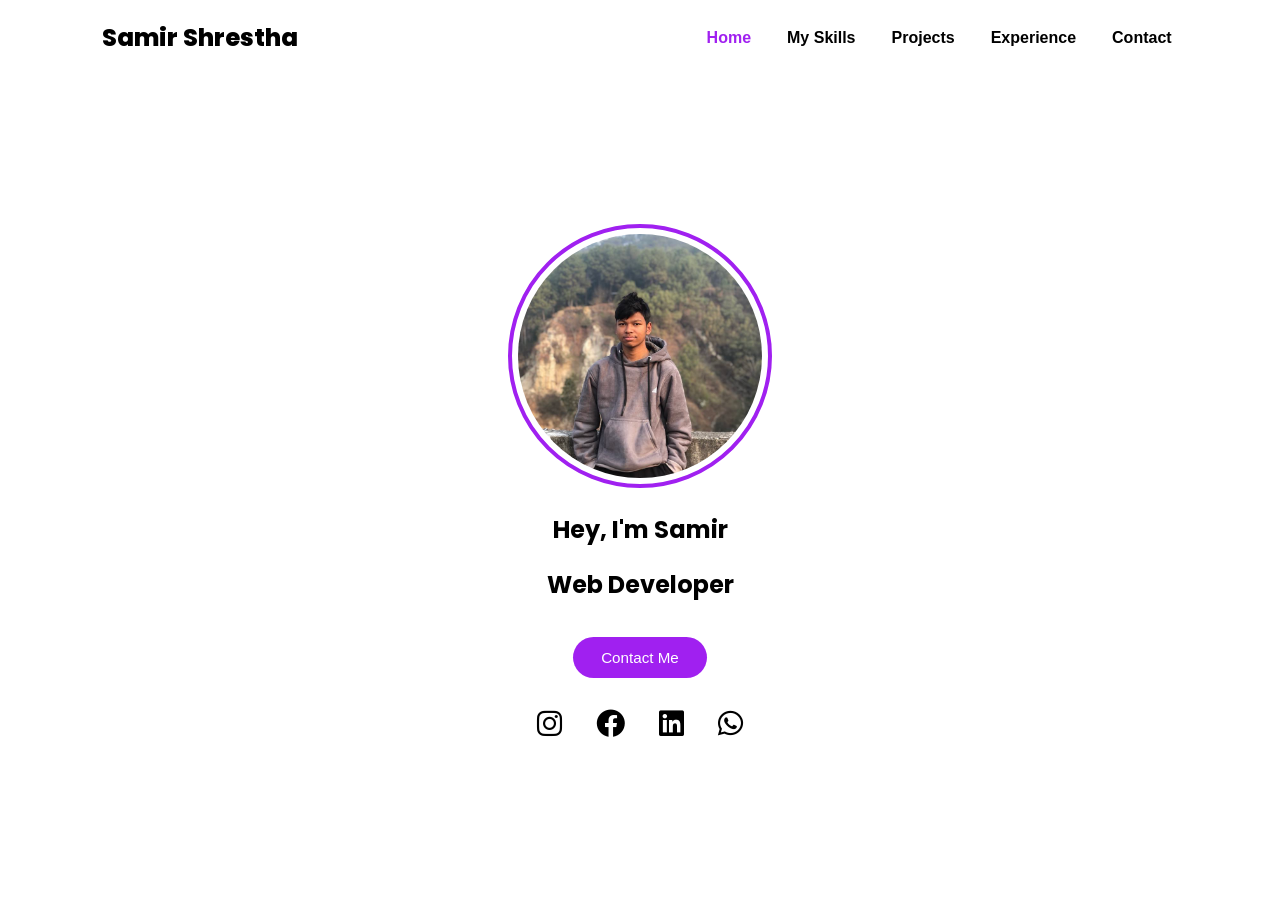
==== index.html @ 797c560c "portfolio done" ====
<!DOCTYPE html>
<html lang="en">
<head>
    <meta charset="UTF-8">
    <meta name="viewport" content="width=device-width, initial-scale=1.0">
    <title>Samir Shrestha | Portfolio</title>
    <!-- GOOGLE FONTS for style -->
    <link href="https://fonts.googleapis.com/css2?family=Poppins:wght@300;400;600;800&display=swap" rel="stylesheet">
    <link rel="stylesheet" href="https://cdnjs.cloudflare.com/ajax/libs/font-awesome/6.0.0/css/all.min.css">
    <link rel="stylesheet" href="style.css">
    <link id="favicon" rel="icon" type="png" href="images/favicon1.png">
</head>
<body>

    <header>
        <div class="logo-container">
            <i class="logo" img src="images/logo.svg"></i> 
            <span class="name">Samir Shrestha</span>
        </div>
        <nav id="main-nav">
            <button class="nav-btn active" onclick="showSection('home', this)">Home</button>
            <button class="nav-btn" onclick="showSection('skills', this)">My Skills</button>
            <button class="nav-btn" onclick="showSection('projects', this)">Projects</button>
            <button class="nav-btn" onclick="showSection('home', this)">Experience</button>
            <button class="nav-btn" onclick="showSection('contact', this)">Contact</button>
        </nav>
    </header>

    <main id="content-area">
        <section id="home" class="tab-content active">
            <div class="home-hero">
                <div class="image-border">
                    <img src="images/profile.jpeg" alt="Samir" class="profile-img">
                </div>
                <h1>Hey, I'm <span class="highlight">Samir</span></h1>
                <div class="typing-container">
                    <h2 id="typing-text"></h2>
                </div>
                
                <button class="btn" onclick="showSection('contact')">Contact Me</button>
                
                <div class="social-links">
                    <a href="https://instagram.com/samirz__z" target="_blank"><i class="fab fa-instagram"></i></a>
                    <a href="https://facebook.com/samir.shrestha.1084095001" target="_blank"><i class="fab fa-facebook"></i></a>
                    <a href="https://www.linkedin.com/in/samir-shrestha-b8701a362?utm_source=share&utm_campaign=share_via&utm_content=profile&utm_medium=android_app" target="_blank"><i class="fab fa-linkedin"></i></a>
                    <a href="https://wa.me/9779768727691" target="_blank"><i class="fab fa-whatsapp"></i></a>
                </div>
            </div>
        </section>

        <section id="projects" class="tab-content">
            <div class="content-wrapper">
                <h1>Featured Projects</h1>
                <div class="project-grid">
                    <div class="project-card">
                        <img src="images/amazon.png" alt="Project One">
                        <h3>Project One</h3>
                        <p>Clone of amazon</p>
                        <a href="https://www.amazon.com/" target="_blank" class="btn">View</a>
                    </div>
                    <div class="project-card">
                        <img src="images/GG.png" alt="Project Two">
                        <h3>Project Two</h3>
                        <p>None.</p>
                        <a href="#" class="btn">View</a>
                    </div>
                    <div class="project-card">
                        <img src="images/logo.svg" alt="Project Three">
                        <h3>Project Three</h3>
                        <p>None</p>
                        <a href="#" class="btn">View</a>
                    </div>
                </div>
            </div>
        </section>

        <section id="skills" class="tab-content">
            <div class="content-wrapper">
                <h2>My Skills</h2>
                <div class="skills-grid">
                    <div class="skill">
                        <div class="skill-head"><span>HTML</span><span>80%</span></div>
                        <div class="skill-bar"><div class="skill-level" style="--val:80%"></div></div>
                    </div>
                    <div class="skill">
                        <div class="skill-head"><span>CSS</span><span>40%</span></div>
                        <div class="skill-bar"><div class="skill-level" style="--val:40%"></div></div>
                    </div>
                    <div class="skill">
                        <div class="skill-head"><span>JavaScript</span><span>Learning</span></div>
                        <div class="skill-bar"><div class="skill-level" style="--val:10%"></div></div>
                    </div>
                    <div class="skill">
                        <div class="skill-head"><span>Design</span><span>50%</span></div>
                        <div class="skill-bar"><div class="skill-level" style="--val:50%"></div></div>
                    </div>
                </div>
            </div>
        </section>

        <section id="experience" class="tab-content"><h2>Experience</h2><p>None</p></section>

        <section id="contact" class="tab-content">
            <div class="content-wrapper contact-wrapper">
                <h2>Contact</h2>
                <div class="contact-columns">
                    <div class="contact-info">
                        <p><strong>Email:</strong> <a href="mailto:sameershrestha11233@gmail.com">sameershrestha11233@gmail.com</a></p>
                        <p><strong>Phone:</strong> <a href="tel:+9779765420860">+977 9876543210</a></p>
                    </div>
                    <form id="contact-form" class="contact-form">
                        <input type="text" id="name" name="name" placeholder="Your name" required>
                        <input type="email" id="email" name="email" placeholder="Your email" required>
                        <textarea id="message" name="message" rows="5" placeholder="Your message" required></textarea>
                        <button type="submit" class="btn">Send</button>
                    </form>
                </div>
            </div>
        </section>
    </main>

    <script src="script.js"></script>
</body>
</html>
---- style.css ----
:root {
    --purple: #a020f0;
    --black: #000000;
}

* { box-sizing: border-box; }

body {
    font-family: 'Poppins', sans-serif;
    margin: 0;
    background-color: #fff;
    overflow: hidden; 
}

header {
    display: flex;
    justify-content: space-between;
    align-items: center;
    padding: 20px 8%;
    background: white;
}

.logo-container {
    display: flex;
    align-items: center;
    font-size: 1.5rem;
    font-weight: 800;
}

.logo-icon {
    color: var(--purple);
    margin-right: 10px;
}

nav .nav-btn {
    background: none;
    border: none;
    color: var(--black);
    font-size: 1rem;
    font-weight: 600;
    margin-left: 20px;
    cursor: pointer;
    transition: transform 0.3s ease, color 0.3s ease;
}

nav .nav-btn:hover {
    transform: scale(1.25); 
    /* gets bigger when cursor is near */
}

nav .nav-btn.active {
    color: var(--purple) !important;

}

.tab-content {
    display: none;
    height: calc(100vh - 80px);
    width: 100%;
    text-align: center;
    padding: 40px;
}

.tab-content.active {
    display: flex;
    flex-direction: column;
    align-items: center;
    justify-content: center;
}

.image-border {
    width: 220px;
    height: 220px;
    border-radius: 50%;
    border: 4px solid var(--purple);
    padding: 5px;
    margin-bottom: 20px;
    zoom: 1.2;
}

.profile-img {
    width: 100%;
    height: 100%;
    border-radius: 50%;
    object-fit: cover;
}

/* Smooth zoom on hover for the profile image */
.profile-img {
    transition: transform 0.35s ease, filter 0.35s ease;
    transform-origin: center center;
}

.image-border:hover .profile-img,
.profile-img:focus {
    transform: scale(1.18);
    filter: brightness(1.03);
    cursor: pointer;
}
/* need to learn */
.typing-container {
    height: 40px; 
    margin-bottom: 30px;
}

.social-links a {
    color: var(--black);
    font-size: 1.8rem;
    margin: 0 15px;
    transition: color 0.3s;
}

.social-links a:hover { color: var(--purple); }

/* Projects: The Cave Effect */
/* #projects {
    background: black;
    color: white;
    cursor: crosshair;
    --mask-x: 50%;
    --mask-y: 50%;
    color: white;
    background: radial-gradient(
        circle 180px at var(--mask-x) var(--mask-y), 
        rgba(255,255,255,0.2) 0%, 
        black 100%
    );
} */

.project-card {
    border: 1px solid #333;
    padding: 30px;
    margin: 10px;
    border-radius: 10px;
    background: rgba(181, 240, 18, 0.05);
}
.project-grid {
    display: grid;
    grid-template-columns: repeat(auto-fit, minmax(220px, 1fr));
    gap: 18px;
    max-width: 980px;
    margin: 20px auto 0;
}
.project-card img {
    width: 100%;
    height: 140px;
    object-fit: cover;
    border-radius: 8px;
    margin-bottom: 12px;
}
.project-card h3 { margin: 8px 0; }

.skills-grid {
    display: grid;
    grid-template-columns: 1fr;
    gap: 18px;
    max-width: 1800px; 
    width: 98%;
    margin: 10px auto 0;
}
.skill { text-align: left; }
.skill-head { display:flex; justify-content:space-between; align-items:center; font-weight:600; margin-bottom:8px; column-gap:40px; }
.skill-head span:last-child { min-width:64px; text-align:right; font-weight:700; }
.skill-bar {
    width: 100%;
    height: 22px;
    background: #eee;
    border-radius: 12px;
    overflow: hidden;
    margin-top:10px; 
}
.skill-level {
    height: 100%;
    background: linear-gradient(90deg, var(--purple), #7a1bd6);
    width: 0; 
    transition: width 1s cubic-bezier(.2,.9,.2,1);
}


#skills.tab-content.active .skill-level {
    width: var(--val, 50%);
}


.contact-columns { display:flex; gap:30px; align-items:flex-start; justify-content:center; flex-wrap:wrap; max-width:920px; margin:0 auto; }
.contact-info { min-width:220px; }
.contact-form { display:flex; flex-direction:column; gap:10px; min-width:260px; width:360px; }
.contact-form input, .contact-form textarea {
    padding:10px 12px; border-radius:8px; border:1px solid #ccc; font-family:inherit; resize:vertical;
}
.contact-form .btn { align-self:flex-start; }

@media (max-width:600px) {
    .image-border { width:180px; height:180px; }
    .contact-form { width:100%; min-width:0; }
}
.btn {
      padding: 12px 28px;
      border-radius: 30px;
      border: none;
      background: var(--purple);
      color: white;
      cursor: pointer;
      font-size: 0.95rem;
      transition: 0.3s;
      margin-bottom: 25px;
    }
     .btn:hover {
      transform: scale(1.05);
      opacity: 0.9;
    }
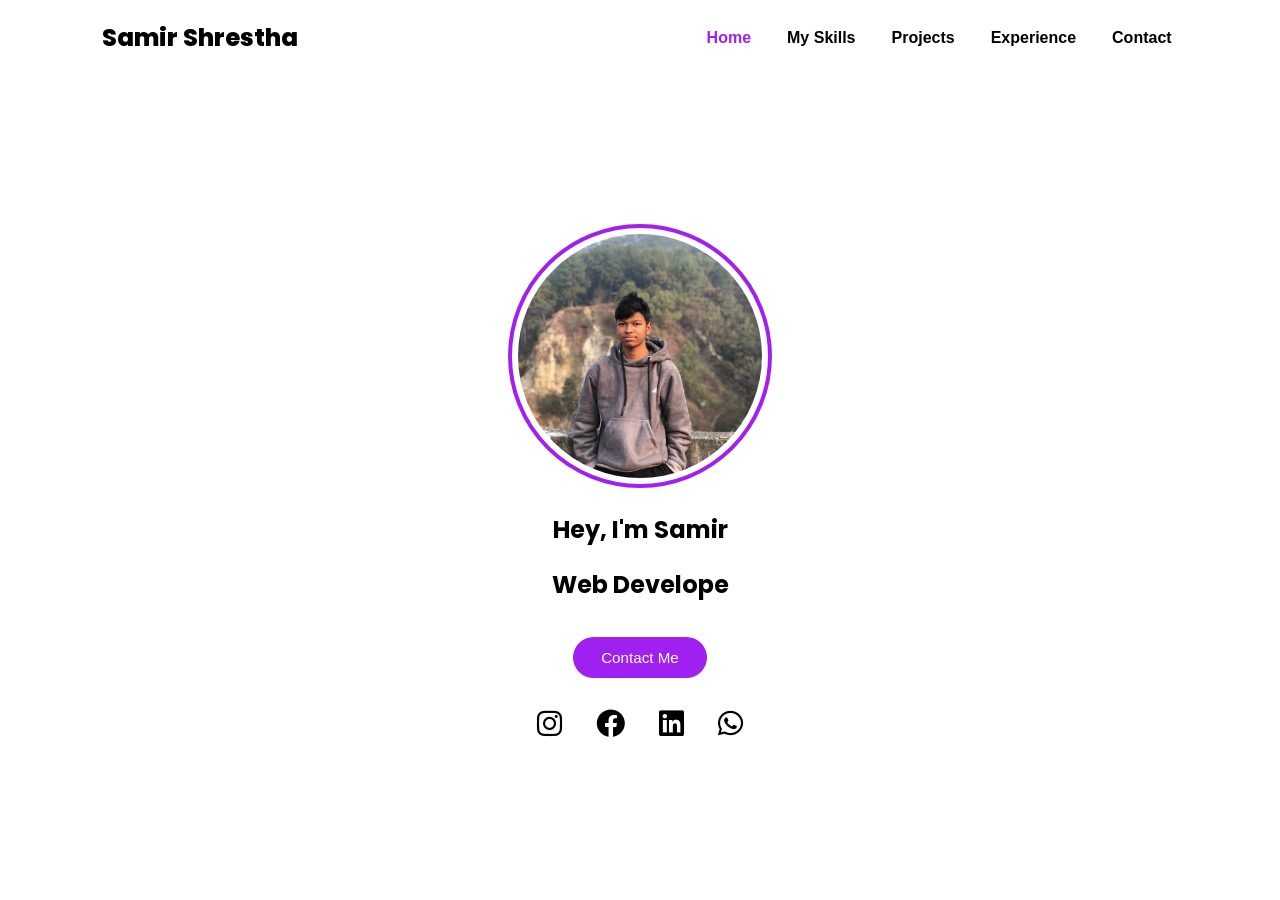
==== commit 589c03a4: "updated section" ====
--- a/index.html
+++ b/index.html
@@ -56,7 +56,7 @@
                         <img src="images/amazon.png" alt="Project One">
                         <h3>Project One</h3>
                         <p>Clone of amazon</p>
-                        <a href="https://www.amazon.com/" target="_blank" class="btn">View</a>
+                        <a href="#" target="_blank" class="btn">View</a>
                     </div>
                     <div class="project-card">
                         <img src="images/GG.png" alt="Project Two">
